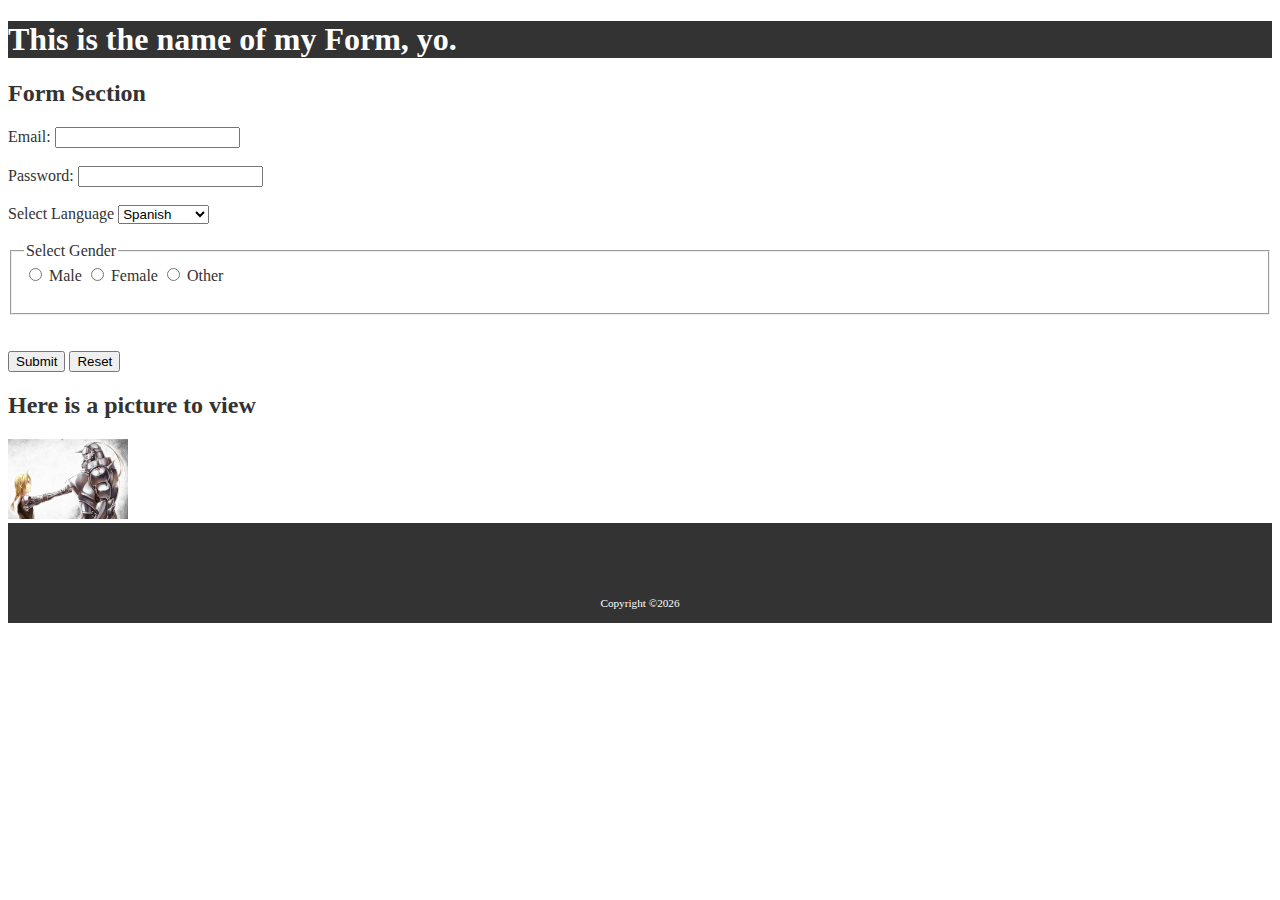
==== aform.html @ f8dde774 "Checking to see if could change index to diff name and push" ====
<!DOCTYPE html>
<html lang="en">
    <head>
        <link rel="stylesheet" type="text/css" href="styles/stylesheet.css" media="screen"/>
        <title>My HTML Assignment</title>
        <meta charset="UTF-8">
        <meta name="viewport" content="width=device-width, initial-scale=1.0">
    </head>
    <body>
        <header>
            <h1>
                This is the name of my Form, yo.
            </h1>
        </header>
        <section>
            <h2>Form Section</h2>
        <form>
            <div>
                <label for="email">Email:</label>
                <input type="text" id="email" name="email"><br><br>
            </div>
            <div>
                <label for="pword">Password:</label>
                <input type="password" id="pword" name="pword"><br><br>
            </div>
            <div>
                <label for="language">Select Language</label>
                <select id="language" name="language">
                    <option value="Spanish">Spanish</option>
                    <option value="English">English</option>
                    <option value="Portuguese">Portuguese</option>
                </select><br><br>
            </div>
            <fieldset>
                <legend>Select Gender</legend>
                <input type="radio" id="male" name="gender" value="male">
                <label for="male">Male</label>
                <input type="radio" id="female" name="gender" value="female">
                <label for="female">Female</label>
                <input type="radio" id="other" name="gender" value="other">
                <label for="other">Other</label><br><br>
            </fieldset><br><br>
            <div>
                <input type="submit" value="Submit">
                <button type="reset">Reset</button>
            </div>
            <section>
                <h2> Here is a picture to view </h2>
                <img src="Images/fullmetal.jpg" alt="fullmetal" width="120" height="80">
            </section>
        </form>
        </section>
        <footer>
            <div class="copyright">
            <script type="text/javascript">
                var date=new Date(),
                    year = date.getFullYear(),
                    text = "Copyright ©" + year,
                    html = '<div class="text-align-center">' + text + '</div>';
                document.write(html);
               </script>
            </div>
        </footer>
        
    </body>
</html>
---- styles/stylesheet.css ----
header{
    color: #fff;
    background-color: #333333;
}
h1{
    color: #fff;
}
section{
    color: #333333;
    background-color: #fff;
}

footer {
    position: relative;
    height: 100px;
    width: 100%;
    background-color: #333333;
}

.copyright {
    position: absolute;
    width: 100%;
    color: #fff;
    line-height: 40px;
    font-size: 0.7em;
    text-align: center;
    bottom:0;
}
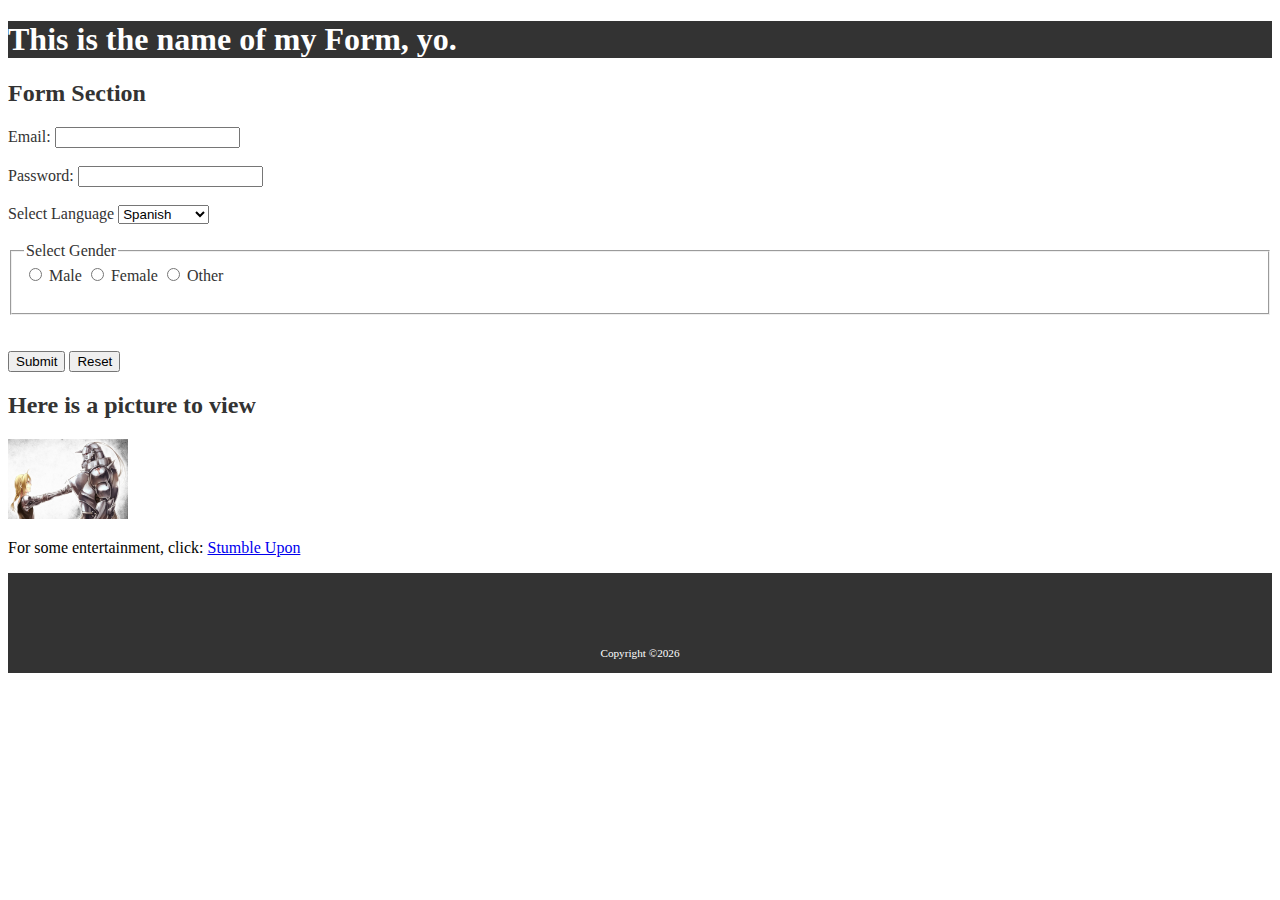
==== commit 62dfdcb9: "final updates according to HTML assignment text instructions" ====
--- a/aform.html
+++ b/aform.html
@@ -1,7 +1,7 @@
 <!DOCTYPE html>
 <html lang="en">
     <head>
-        <link rel="stylesheet" type="text/css" href="styles/stylesheet.css" media="screen"/>
+        <link rel="stylesheet" type="text/css" href="css/stylesheet.css" media="screen"/>
         <title>My HTML Assignment</title>
         <meta charset="UTF-8">
         <meta name="viewport" content="width=device-width, initial-scale=1.0">
@@ -50,6 +50,11 @@
             </section>
         </form>
         </section>
+        <div>
+            <p>
+                For some entertainment, click: <a href="https://stumbleupon.com/">Stumble Upon</a>
+            </p>
+        </div>
         <footer>
             <div class="copyright">
             <script type="text/javascript">
--- a/css/stylesheet.css
+++ b/css/stylesheet.css
@@ -0,0 +1,29 @@
+header{
+    color: #fff;
+    background-color: #333333;
+}
+h1{
+    color: #fff;
+}
+section{
+    color: #333333;
+    background-color: #fff;
+}
+
+footer {
+    position: relative;
+    height: 100px;
+    width: 100%;
+    background-color: #333333;
+}
+
+.copyright {
+    position: absolute;
+    width: 100%;
+    color: #fff;
+    line-height: 40px;
+    font-size: 0.7em;
+    text-align: center;
+    bottom:0;
+}
+
